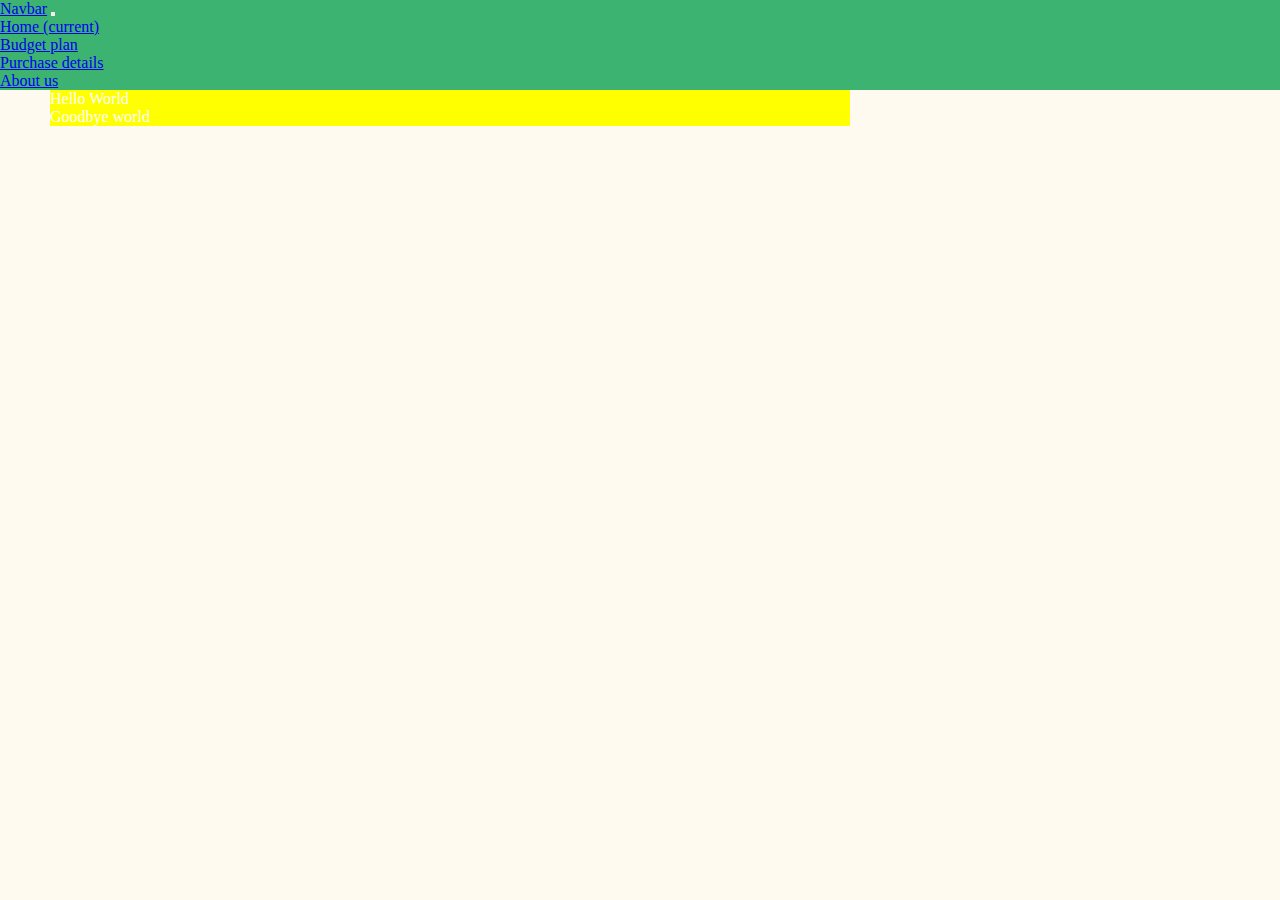
==== index.html @ 4806fa41 "New about.html" ====
<!DOCTYPE html>
<html>
    <head>
        <title>Home</title>
        <link rel="stylesheet" href="styles.css">
        
        <!--bootstrap imported-->
        <link rel="stylesheet" href="https://stackpath.bootstrapcdn.com/bootstrap/4.1.3/css/bootstrap.min.css" integrity="sha384-MCw98/SFnGE8fJT3GXwEOngsV7Zt27NXFoaoApmYm81iuXoPkFOJwJ8ERdknLPMO" crossorigin="anonymous">
        <link rel="stylesheet" href="styles.css" />
    </head>
    
    <body>
        <nav class="navbar navbar-expand-lg navbar-light">
          <a class="navbar-brand" href="#">Navbar</a>
          <button class="navbar-toggler" type="button" data-toggle="collapse" data-target="#navbarSupportedContent" aria-controls="navbarSupportedContent" aria-expanded="false" aria-label="Toggle navigation">
            <span class="navbar-toggler-icon"></span>
          </button>
        
          <div class="collapse navbar-collapse" id="navbarSupportedContent">
            <ul class="navbar-nav mr-auto">
              <li class="nav-item active">
                <a class="nav-link" href="#">Home <span class="sr-only">(current)</span></a>
              </li>
              <li class="nav-item">
                <a class="nav-link" href="budget.html">Budget plan</a>
              </li>
              <li class="nav-item">
                <a class="nav-link" href="purchasedetails.html">Purchase details</a>
              </li>
              <li class="nav-item">
                <a class="nav-link" href="about.html">About us</a>
              </li>
              
              
              <!--dropdown menu
              <li class="nav-item dropdown">
                <a class="nav-link dropdown-toggle" href="#" id="navbarDropdown" role="button" data-toggle="dropdown" aria-haspopup="true" aria-expanded="false">
                  Dropdown
                </a>
                <div class="dropdown-menu" aria-labelledby="navbarDropdown">
                  <a class="dropdown-item" href="#">Action</a>
                  <a class="dropdown-item" href="#">Another action</a>
                  <div class="dropdown-divider"></div>
                  <a class="dropdown-item" href="#">Something else here</a>
                </div>
              </li>
              -->
              
              <!--disabled list item
              <li class="nav-item">
                <a class="nav-link disabled" href="#">Disabled</a>
              </li>
            </ul>
            -->
            
            <!--search bar togger-->
            <!--
            <form class="form-inline my-2 my-lg-0">
              <input class="form-control mr-sm-2" type="search" placeholder="Search" aria-label="Search">
              <button class="btn btn-outline-success my-2 my-sm-0" type="submit">Search</button>
            </form>
            -->
            
          </div>
        </nav>
        
        
        <div class="content">
            <div class="content-item">
                <p>Hello World</p>
            </div>
            <div class="content-item">
                <p>Goodbye world</p>
            </div>
        </div>
        
        
        
        
        <!--bootstrap responsive enabled-->
        <script src="https://code.jquery.com/jquery-3.3.1.slim.min.js" integrity="sha384-q8i/X+965DzO0rT7abK41JStQIAqVgRVzpbzo5smXKp4YfRvH+8abtTE1Pi6jizo" crossorigin="anonymous"></script>
        <script src="https://cdnjs.cloudflare.com/ajax/libs/popper.js/1.14.3/umd/popper.min.js" integrity="sha384-ZMP7rVo3mIykV+2+9J3UJ46jBk0WLaUAdn689aCwoqbBJiSnjAK/l8WvCWPIPm49" crossorigin="anonymous"></script>
        <script src="https://stackpath.bootstrapcdn.com/bootstrap/4.1.3/js/bootstrap.min.js" integrity="sha384-ChfqqxuZUCnJSK3+MXmPNIyE6ZbWh2IMqE241rYiqJxyMiZ6OW/JmZQ5stwEULTy" crossorigin="anonymous"></script>
    </body>
</html>
---- styles.css ----
* {
    margin: 0;
    padding: 0;
    box-sizing: border-box;
}

nav {
    background-color: #3CB371; /*medium sea green*/
}

body {
    background-color: #FFFAF0; /*floral white*/
}

.content {
    width: 500px;
    display: flex;
    flex-direction: column;
    flex-wrap: wrap;
    justify-content: center;
}

.content-item {
    background-color: black;
    color: white;
}

@media only screen and (max-width: 400px) {
    .content {
        width: 300px;
        margin-left: 50px;
    }
    .content-item {
        background-color: dodgerblue;
    }
}

@media only screen and (min-width: 401px) and (max-width: 960px) {
    .content {
        width: 500px;
        margin-left: 50px;
    }
    
    .content-item {
        background-color: red;
    }
}

@media only screen and (min-width: 961px) {
    .content {
        width: 800px;
        margin-left: 50px;
    }
    
    .content-item {
        background-color: yellow;
    }
}
---- styles.css ----
* {
    margin: 0;
    padding: 0;
    box-sizing: border-box;
}

nav {
    background-color: #3CB371; /*medium sea green*/
}

body {
    background-color: #FFFAF0; /*floral white*/
}

.content {
    width: 500px;
    display: flex;
    flex-direction: column;
    flex-wrap: wrap;
    justify-content: center;
}

.content-item {
    background-color: black;
    color: white;
}

@media only screen and (max-width: 400px) {
    .content {
        width: 300px;
        margin-left: 50px;
    }
    .content-item {
        background-color: dodgerblue;
    }
}

@media only screen and (min-width: 401px) and (max-width: 960px) {
    .content {
        width: 500px;
        margin-left: 50px;
    }
    
    .content-item {
        background-color: red;
    }
}

@media only screen and (min-width: 961px) {
    .content {
        width: 800px;
        margin-left: 50px;
    }
    
    .content-item {
        background-color: yellow;
    }
}
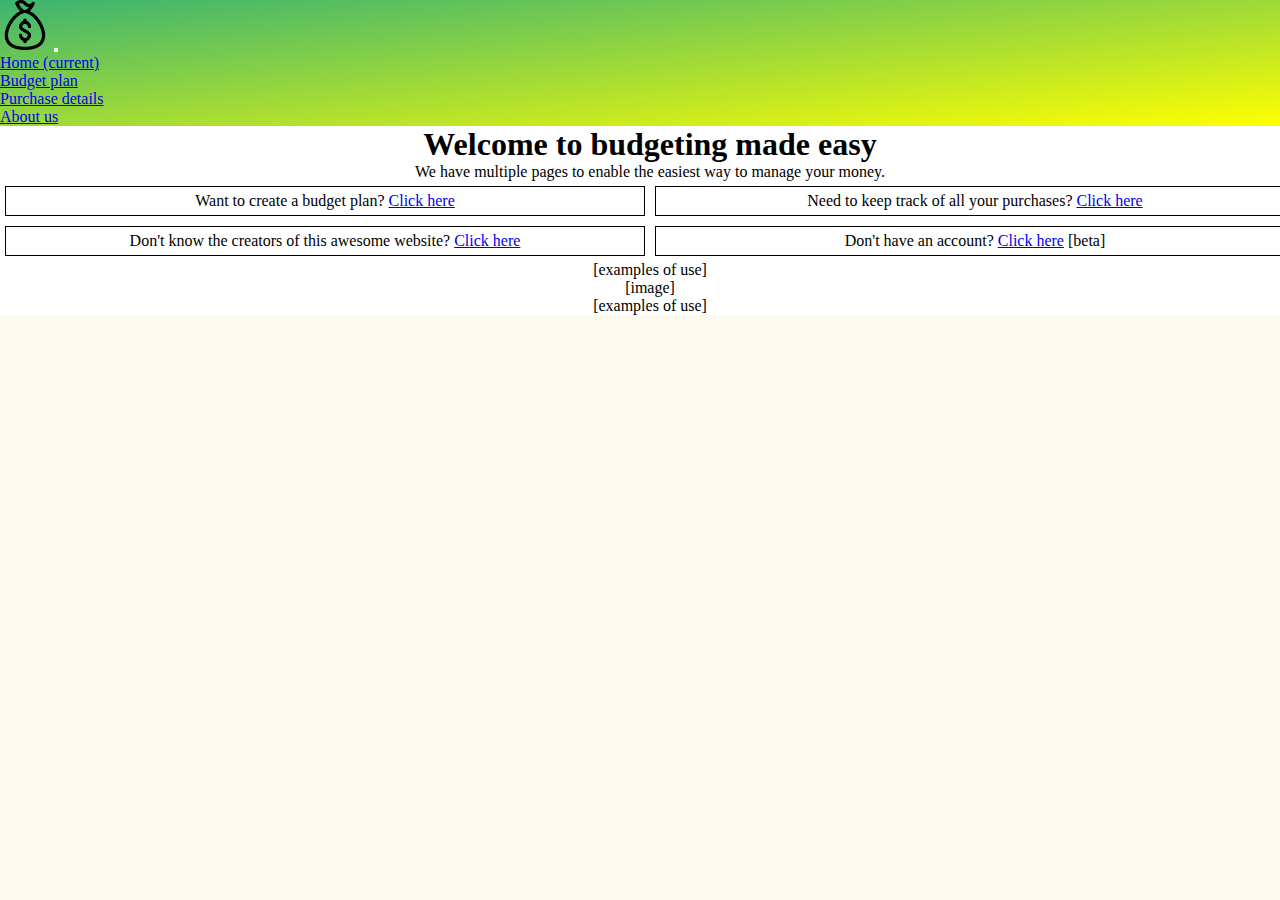
==== commit bc7b1bb4: "updated navbar on all pages, started putting content on home page" ====
--- a/index.html
+++ b/index.html
@@ -11,7 +11,7 @@
     
     <body>
         <nav class="navbar navbar-expand-lg navbar-light">
-          <a class="navbar-brand" href="#">Navbar</a>
+          <a class="navbar-brand" href="#"><img class="logo" src="moneybag.png"></a>
           <button class="navbar-toggler" type="button" data-toggle="collapse" data-target="#navbarSupportedContent" aria-controls="navbarSupportedContent" aria-expanded="false" aria-label="Toggle navigation">
             <span class="navbar-toggler-icon"></span>
           </button>
@@ -67,10 +67,40 @@
         
         <div class="content">
             <div class="content-item">
-                <p>Hello World</p>
+                <h1>Welcome to budgeting made easy</h1>
             </div>
             <div class="content-item">
-                <p>Goodbye world</p>
+                <p>We have multiple pages to enable the easiest way to 
+                   manage your money. 
+                </p>
+            </div>
+            
+            <div class="content-item subflex">
+              <div class="subflex-item">
+                <p>Want to create a budget plan? <a class="simple-link" href="budget.html">Click here</a></p>
+              </div>
+              <div class="subflex-item">
+                <p>Need to keep track of all your purchases? <a class="simple-link" href="purchasedetails.html">Click here</a></p>
+              </div>
+              <div class="subflex-item">
+                <p>Don't know the creators of this awesome website? <a class="simple-link" href="about.html">Click here</a></p>
+              </div>
+              <div class="subflex-item">
+                <p>Don't have an account? <a class="simple-link" href="#">Click here</a> [beta]</p>
+              </div>
+            </div>
+            
+            
+            <div class="content-item">
+              <p>
+                [examples of use]
+              </p>
+              <p>
+                [image]
+              </p>
+              <p>
+                [examples of use]
+              </p>
             </div>
         </div>
         
--- a/styles.css
+++ b/styles.css
@@ -5,11 +5,17 @@
 }
 
 nav {
-    background-color: #3CB371; /*medium sea green*/
+    /*background-color: #3CB371; /*medium sea green*/
+    background-image: linear-gradient(to bottom right, #3CB371, yellow);
 }
 
 body {
     background-color: #FFFAF0; /*floral white*/
+}
+.logo {
+    height: 50px;
+    width: 50px;
+    object-fit: cover;
 }
 
 .content {
@@ -21,38 +27,62 @@
 }
 
 .content-item {
-    background-color: black;
-    color: white;
+    background-color: white;
+    justify-content: center;
+    text-align: center;
+}
+
+.subflex {
+    display: flex;
+    flex-wrap: wrap;
+   
+}
+
+.subflex-item {
+    flex: 40%;
+    border: 1px solid black;
+    margin: 5px;
+    padding: 5px;
+    word-break: keep-all;
+}
+
+.subflex-item:hover {
+    box-shadow: 0px 5px #3CB371;
 }
 
 @media only screen and (max-width: 400px) {
     .content {
         width: 300px;
-        margin-left: 50px;
+        margin: auto;
     }
     .content-item {
-        background-color: dodgerblue;
+        
     }
+    .subflex-item {
+        flex: 100%;
+    }
+    
 }
 
 @media only screen and (min-width: 401px) and (max-width: 960px) {
     .content {
-        width: 500px;
-        margin-left: 50px;
+        width: 600px;
+        margin: auto;
     }
     
     .content-item {
-        background-color: red;
+        
     }
 }
 
 @media only screen and (min-width: 961px) {
     .content {
-        width: 800px;
-        margin-left: 50px;
+        width: 1300px;
+        margin: auto;
     }
     
     .content-item {
-        background-color: yellow;
+        
     }
-}+}
+
--- a/styles.css
+++ b/styles.css
@@ -5,11 +5,17 @@
 }
 
 nav {
-    background-color: #3CB371; /*medium sea green*/
+    /*background-color: #3CB371; /*medium sea green*/
+    background-image: linear-gradient(to bottom right, #3CB371, yellow);
 }
 
 body {
     background-color: #FFFAF0; /*floral white*/
+}
+.logo {
+    height: 50px;
+    width: 50px;
+    object-fit: cover;
 }
 
 .content {
@@ -21,38 +27,62 @@
 }
 
 .content-item {
-    background-color: black;
-    color: white;
+    background-color: white;
+    justify-content: center;
+    text-align: center;
+}
+
+.subflex {
+    display: flex;
+    flex-wrap: wrap;
+   
+}
+
+.subflex-item {
+    flex: 40%;
+    border: 1px solid black;
+    margin: 5px;
+    padding: 5px;
+    word-break: keep-all;
+}
+
+.subflex-item:hover {
+    box-shadow: 0px 5px #3CB371;
 }
 
 @media only screen and (max-width: 400px) {
     .content {
         width: 300px;
-        margin-left: 50px;
+        margin: auto;
     }
     .content-item {
-        background-color: dodgerblue;
+        
     }
+    .subflex-item {
+        flex: 100%;
+    }
+    
 }
 
 @media only screen and (min-width: 401px) and (max-width: 960px) {
     .content {
-        width: 500px;
-        margin-left: 50px;
+        width: 600px;
+        margin: auto;
     }
     
     .content-item {
-        background-color: red;
+        
     }
 }
 
 @media only screen and (min-width: 961px) {
     .content {
-        width: 800px;
-        margin-left: 50px;
+        width: 1300px;
+        margin: auto;
     }
     
     .content-item {
-        background-color: yellow;
+        
     }
-}+}
+
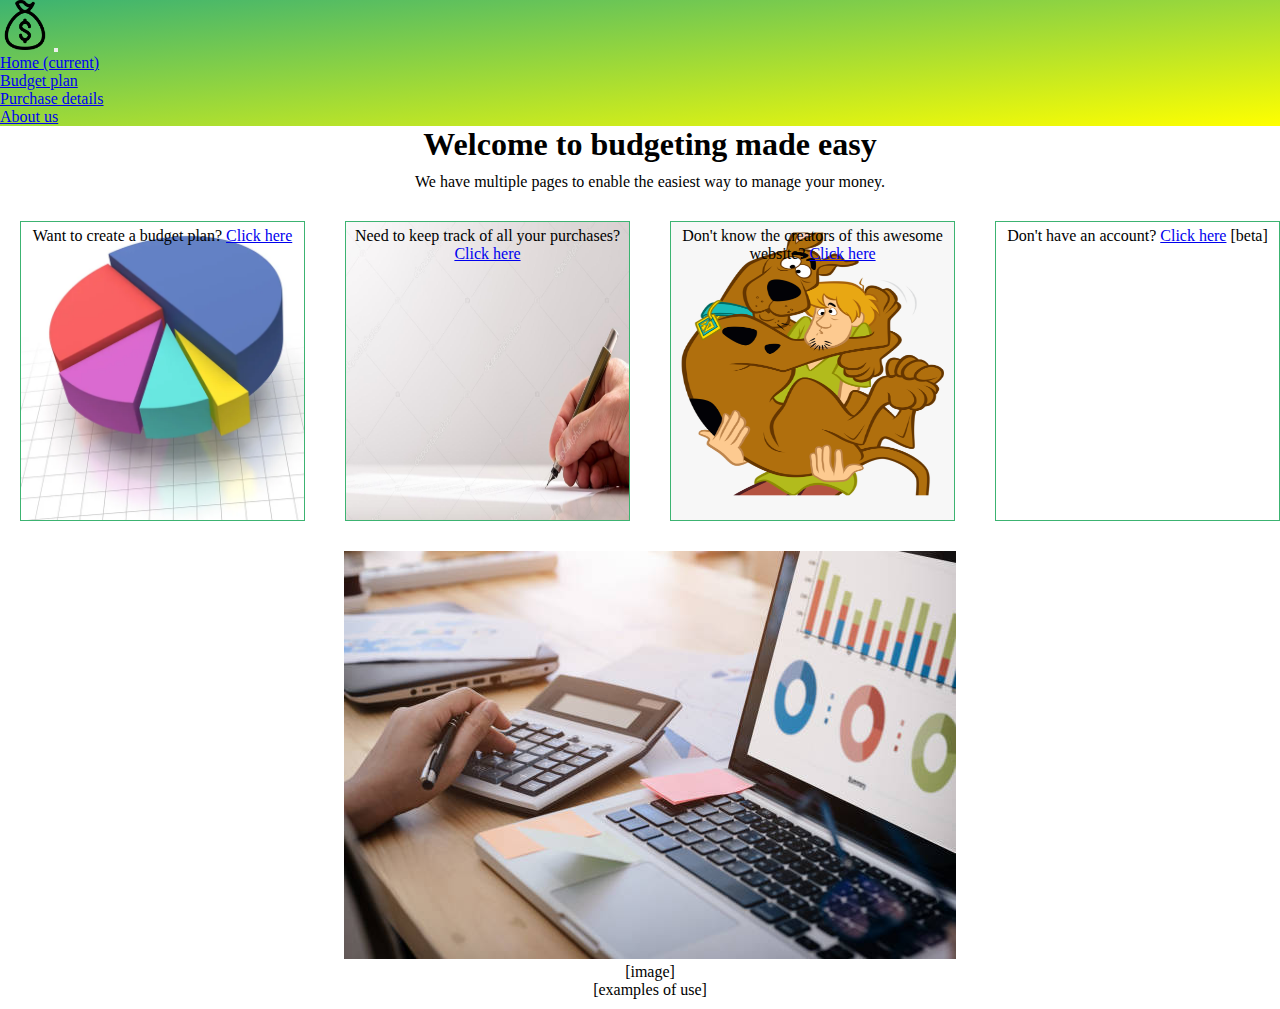
==== commit 8e4b946e: "added images to home page" ====
--- a/index.html
+++ b/index.html
@@ -76,13 +76,13 @@
             </div>
             
             <div class="content-item subflex">
-              <div class="subflex-item">
+              <div class="subflex-item" id="subflex-item1">
                 <p>Want to create a budget plan? <a class="simple-link" href="budget.html">Click here</a></p>
               </div>
-              <div class="subflex-item">
+              <div class="subflex-item" id="subflex-item2">
                 <p>Need to keep track of all your purchases? <a class="simple-link" href="purchasedetails.html">Click here</a></p>
               </div>
-              <div class="subflex-item">
+              <div class="subflex-item" id="subflex-item3">
                 <p>Don't know the creators of this awesome website? <a class="simple-link" href="about.html">Click here</a></p>
               </div>
               <div class="subflex-item">
@@ -92,9 +92,7 @@
             
             
             <div class="content-item">
-              <p>
-                [examples of use]
-              </p>
+              <img src="budgeting.jpg">
               <p>
                 [image]
               </p>
--- a/styles.css
+++ b/styles.css
@@ -7,6 +7,7 @@
 nav {
     /*background-color: #3CB371; /*medium sea green*/
     background-image: linear-gradient(to bottom right, #3CB371, yellow);
+    
 }
 
 body {
@@ -24,31 +25,38 @@
     flex-direction: column;
     flex-wrap: wrap;
     justify-content: center;
+    background-color: white;
 }
 
 .content-item {
-    background-color: white;
+    
     justify-content: center;
     text-align: center;
+    margin-bottom: 10px;
 }
 
 .subflex {
     display: flex;
     flex-wrap: wrap;
+    
    
 }
 
 .subflex-item {
     flex: 40%;
-    border: 1px solid black;
+    border: 1px solid #3CB371;
     margin: 5px;
     padding: 5px;
     word-break: keep-all;
+    
 }
 
 .subflex-item:hover {
-    box-shadow: 0px 5px #3CB371;
+    box-shadow: 5px 5px 5px #2E8B57;
+    border: 2px solid #3CB371;
 }
+
+
 
 @media only screen and (max-width: 400px) {
     .content {
@@ -84,5 +92,30 @@
     .content-item {
         
     }
+    
+    .subflex-item {
+        flex: 20%;
+        margin: 20px;
+        height: 300px;
+        
+    }
 }
 
+#subflex-item1 {
+    background-image: url(piechart.jpg);
+    background-repeat: no-repeat;
+    background-size: 100% 100%;
+    
+}
+
+#subflex-item2 {
+    background-image: url(writing.jpg);
+    background-repeat: no-repeat;
+    background-size: 100% 100%;
+}
+
+#subflex-item3 {
+    background-image: url(shaggyscooby.png);
+    background-repeat: no-repeat;
+    background-size: 100% 100%;
+}--- a/styles.css
+++ b/styles.css
@@ -7,6 +7,7 @@
 nav {
     /*background-color: #3CB371; /*medium sea green*/
     background-image: linear-gradient(to bottom right, #3CB371, yellow);
+    
 }
 
 body {
@@ -24,31 +25,38 @@
     flex-direction: column;
     flex-wrap: wrap;
     justify-content: center;
+    background-color: white;
 }
 
 .content-item {
-    background-color: white;
+    
     justify-content: center;
     text-align: center;
+    margin-bottom: 10px;
 }
 
 .subflex {
     display: flex;
     flex-wrap: wrap;
+    
    
 }
 
 .subflex-item {
     flex: 40%;
-    border: 1px solid black;
+    border: 1px solid #3CB371;
     margin: 5px;
     padding: 5px;
     word-break: keep-all;
+    
 }
 
 .subflex-item:hover {
-    box-shadow: 0px 5px #3CB371;
+    box-shadow: 5px 5px 5px #2E8B57;
+    border: 2px solid #3CB371;
 }
+
+
 
 @media only screen and (max-width: 400px) {
     .content {
@@ -84,5 +92,30 @@
     .content-item {
         
     }
+    
+    .subflex-item {
+        flex: 20%;
+        margin: 20px;
+        height: 300px;
+        
+    }
 }
 
+#subflex-item1 {
+    background-image: url(piechart.jpg);
+    background-repeat: no-repeat;
+    background-size: 100% 100%;
+    
+}
+
+#subflex-item2 {
+    background-image: url(writing.jpg);
+    background-repeat: no-repeat;
+    background-size: 100% 100%;
+}
+
+#subflex-item3 {
+    background-image: url(shaggyscooby.png);
+    background-repeat: no-repeat;
+    background-size: 100% 100%;
+}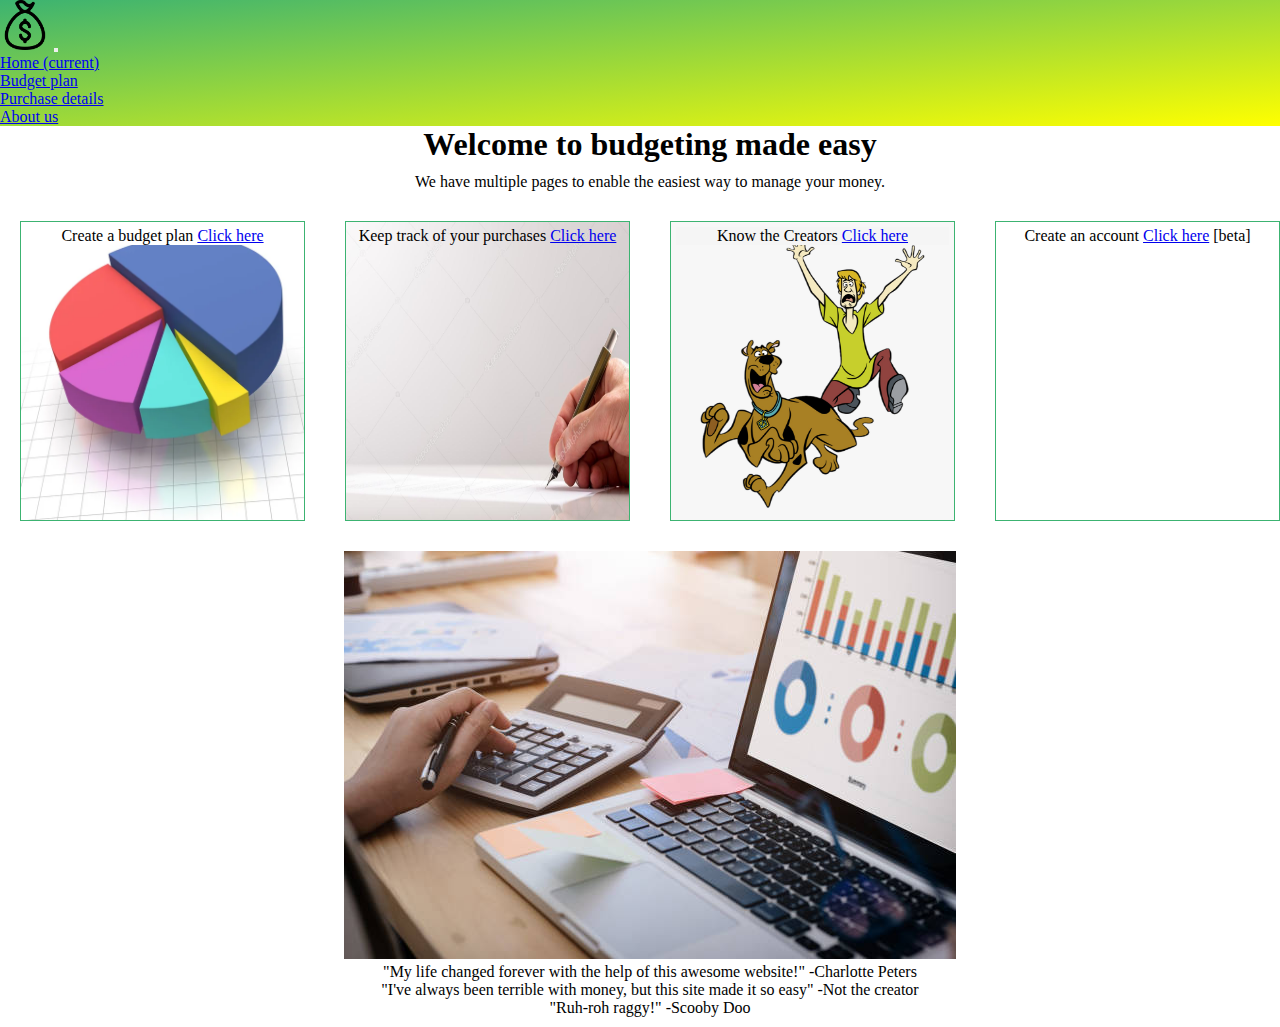
==== commit 680f10fa: "finished home page" ====
--- a/index.html
+++ b/index.html
@@ -3,6 +3,9 @@
     <head>
         <title>Home</title>
         <link rel="stylesheet" href="styles.css">
+        
+        <meta charset="utf-8">
+        <meta name="viewport" content="width=device-width, initial-scale=1, shrink-to-fit=no">
         
         <!--bootstrap imported-->
         <link rel="stylesheet" href="https://stackpath.bootstrapcdn.com/bootstrap/4.1.3/css/bootstrap.min.css" integrity="sha384-MCw98/SFnGE8fJT3GXwEOngsV7Zt27NXFoaoApmYm81iuXoPkFOJwJ8ERdknLPMO" crossorigin="anonymous">
@@ -77,16 +80,16 @@
             
             <div class="content-item subflex">
               <div class="subflex-item" id="subflex-item1">
-                <p>Want to create a budget plan? <a class="simple-link" href="budget.html">Click here</a></p>
+                <p class="subflex-child">Create a budget plan <a class="simple-link" href="budget.html">Click here</a></p>
               </div>
               <div class="subflex-item" id="subflex-item2">
-                <p>Need to keep track of all your purchases? <a class="simple-link" href="purchasedetails.html">Click here</a></p>
+                <p>Keep track of your purchases <a class="simple-link" href="purchasedetails.html">Click here</a></p>
               </div>
               <div class="subflex-item" id="subflex-item3">
-                <p>Don't know the creators of this awesome website? <a class="simple-link" href="about.html">Click here</a></p>
+                <p style="background-color: #F5F5F5">Know the Creators <a class="simple-link" href="about.html">Click here</a></p>
               </div>
               <div class="subflex-item">
-                <p>Don't have an account? <a class="simple-link" href="#">Click here</a> [beta]</p>
+                <p>Create an account <a class="simple-link" href="#">Click here</a> [beta]</p>
               </div>
             </div>
             
@@ -94,10 +97,14 @@
             <div class="content-item">
               <img src="budgeting.jpg">
               <p>
-                [image]
+                "My life changed forever with the help of this awesome website!"
+                -Charlotte Peters
               </p>
               <p>
-                [examples of use]
+                "I've always been terrible with money, but this site made it so easy" -Not the creator
+              </p>
+              <p>
+                "Ruh-roh raggy!" -Scooby Doo
               </p>
             </div>
         </div>
--- a/styles.css
+++ b/styles.css
@@ -57,21 +57,31 @@
 }
 
 
-
+/*mobile screens*/
 @media only screen and (max-width: 400px) {
     .content {
-        width: 300px;
+        width: 400px;
         margin: auto;
+        overflow: hidden;
+        word-break: keep-all;
     }
     .content-item {
-        
+        width: 370px;
     }
+    
+    
     .subflex-item {
         flex: 100%;
+        flex-direction: column;
+        margin: 5px;
+        height: 300px;
+        width: 395px;
+        
     }
     
 }
 
+/*tablet screens*/
 @media only screen and (min-width: 401px) and (max-width: 960px) {
     .content {
         width: 600px;
@@ -81,8 +91,15 @@
     .content-item {
         
     }
+    
+    .subflex-item {
+        flex: 40%;
+        margin: 20px;
+        height: 300px;
+    }
 }
 
+/*desktop screens*/
 @media only screen and (min-width: 961px) {
     .content {
         width: 1300px;
@@ -105,6 +122,8 @@
     background-image: url(piechart.jpg);
     background-repeat: no-repeat;
     background-size: 100% 100%;
+    position: relative;
+    
     
 }
 
@@ -115,7 +134,11 @@
 }
 
 #subflex-item3 {
-    background-image: url(shaggyscooby.png);
+    background-image: url(shagandscoob.png);
     background-repeat: no-repeat;
     background-size: 100% 100%;
+}
+
+.subflex-child {
+   background-color: white;
 }--- a/styles.css
+++ b/styles.css
@@ -57,21 +57,31 @@
 }
 
 
-
+/*mobile screens*/
 @media only screen and (max-width: 400px) {
     .content {
-        width: 300px;
+        width: 400px;
         margin: auto;
+        overflow: hidden;
+        word-break: keep-all;
     }
     .content-item {
-        
+        width: 370px;
     }
+    
+    
     .subflex-item {
         flex: 100%;
+        flex-direction: column;
+        margin: 5px;
+        height: 300px;
+        width: 395px;
+        
     }
     
 }
 
+/*tablet screens*/
 @media only screen and (min-width: 401px) and (max-width: 960px) {
     .content {
         width: 600px;
@@ -81,8 +91,15 @@
     .content-item {
         
     }
+    
+    .subflex-item {
+        flex: 40%;
+        margin: 20px;
+        height: 300px;
+    }
 }
 
+/*desktop screens*/
 @media only screen and (min-width: 961px) {
     .content {
         width: 1300px;
@@ -105,6 +122,8 @@
     background-image: url(piechart.jpg);
     background-repeat: no-repeat;
     background-size: 100% 100%;
+    position: relative;
+    
     
 }
 
@@ -115,7 +134,11 @@
 }
 
 #subflex-item3 {
-    background-image: url(shaggyscooby.png);
+    background-image: url(shagandscoob.png);
     background-repeat: no-repeat;
     background-size: 100% 100%;
+}
+
+.subflex-child {
+   background-color: white;
 }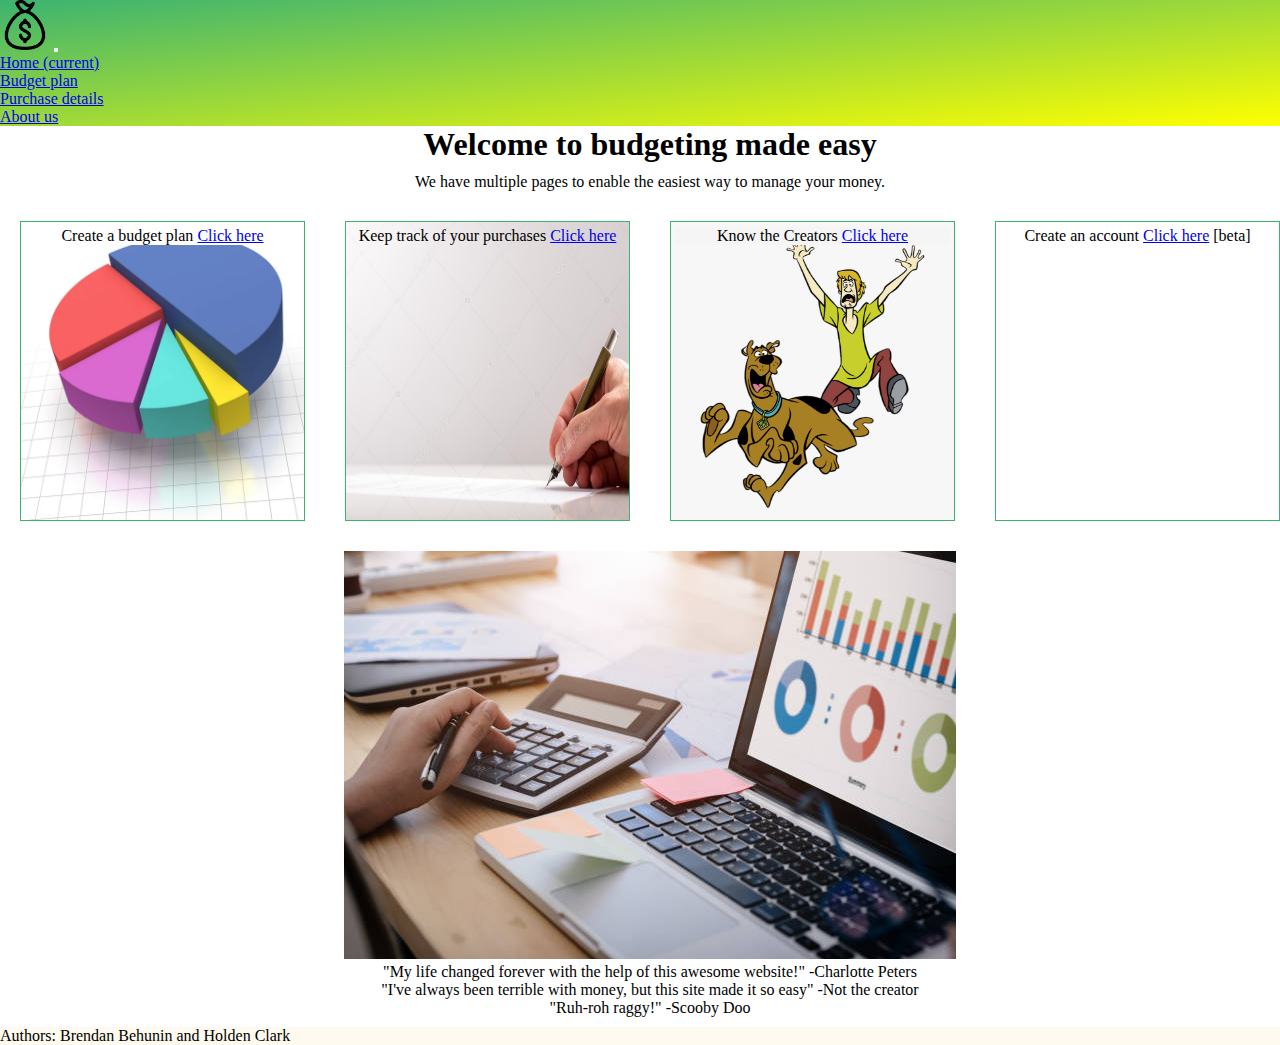
==== commit 5694c041: "Update index.html" ====
--- a/index.html
+++ b/index.html
@@ -109,7 +109,9 @@
             </div>
         </div>
         
-        
+        <footer>
+            <p>Authors: Brendan Behunin and Holden Clark</p>
+        </footer>
         
         
         <!--bootstrap responsive enabled-->
@@ -117,4 +119,4 @@
         <script src="https://cdnjs.cloudflare.com/ajax/libs/popper.js/1.14.3/umd/popper.min.js" integrity="sha384-ZMP7rVo3mIykV+2+9J3UJ46jBk0WLaUAdn689aCwoqbBJiSnjAK/l8WvCWPIPm49" crossorigin="anonymous"></script>
         <script src="https://stackpath.bootstrapcdn.com/bootstrap/4.1.3/js/bootstrap.min.js" integrity="sha384-ChfqqxuZUCnJSK3+MXmPNIyE6ZbWh2IMqE241rYiqJxyMiZ6OW/JmZQ5stwEULTy" crossorigin="anonymous"></script>
     </body>
-</html>+</html>
--- a/styles.css
+++ b/styles.css
@@ -141,4 +141,52 @@
 
 .subflex-child {
    background-color: white;
+}
+
+
+/*table css stuff*/
+#budget {
+    width: 99%;
+    margin: 5px;
+}
+
+#budget td, #budget th {
+  border: 1px solid #ddd;
+  padding: 8px;
+}
+
+#budget tr:nth-child(even) {
+    background-color: #f2f2f2;
+}
+
+#budget th {
+    background-image: linear-gradient(#2E8B57, #3CB371);
+    color: white;
+}
+
+#budget tr:hover {
+    background-color: #ddd;
+}
+
+#budget tr:last-child {
+    font-weight: bold;
+}
+
+/*edit table button*/
+.budget-add {
+    float: right;
+    margin-right: 10px;
+    
+    margin-bottom: 20px;
+    background-color: #3CB371;
+    color: white;
+    padding: 8px;
+    border-radius: 7px;
+}
+
+/*mobile screen for table button*/
+@media only screen and (max-width: 400px) {
+    .budget-add {
+        margin-right: 30px;
+    }
 }--- a/styles.css
+++ b/styles.css
@@ -141,4 +141,52 @@
 
 .subflex-child {
    background-color: white;
+}
+
+
+/*table css stuff*/
+#budget {
+    width: 99%;
+    margin: 5px;
+}
+
+#budget td, #budget th {
+  border: 1px solid #ddd;
+  padding: 8px;
+}
+
+#budget tr:nth-child(even) {
+    background-color: #f2f2f2;
+}
+
+#budget th {
+    background-image: linear-gradient(#2E8B57, #3CB371);
+    color: white;
+}
+
+#budget tr:hover {
+    background-color: #ddd;
+}
+
+#budget tr:last-child {
+    font-weight: bold;
+}
+
+/*edit table button*/
+.budget-add {
+    float: right;
+    margin-right: 10px;
+    
+    margin-bottom: 20px;
+    background-color: #3CB371;
+    color: white;
+    padding: 8px;
+    border-radius: 7px;
+}
+
+/*mobile screen for table button*/
+@media only screen and (max-width: 400px) {
+    .budget-add {
+        margin-right: 30px;
+    }
 }